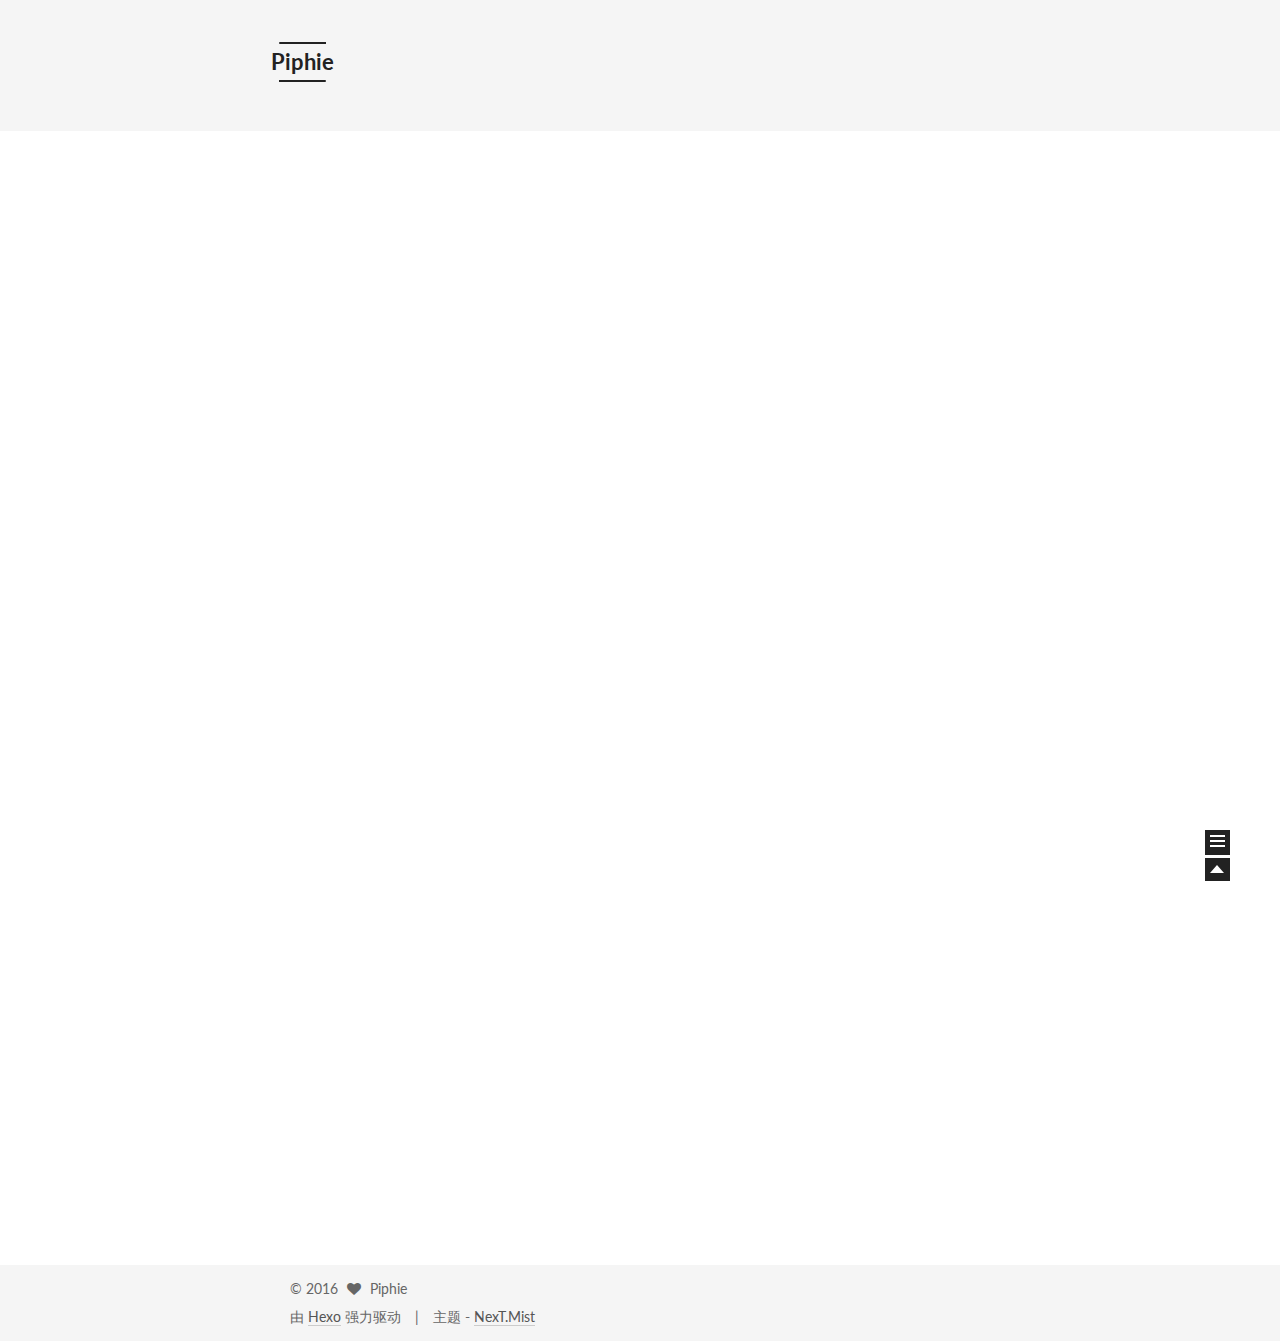
==== index.html @ 18c65bbe "Site updated: 2016-05-06 23:29:53" ====
<!doctype html>



  


<html class="theme-next mist use-motion">
<head>
  <meta charset="UTF-8"/>
<meta http-equiv="X-UA-Compatible" content="IE=edge,chrome=1" />
<meta name="viewport" content="width=device-width, initial-scale=1, maximum-scale=1"/>



<meta http-equiv="Cache-Control" content="no-transform" />
<meta http-equiv="Cache-Control" content="no-siteapp" />












  <link href="/vendors/fancybox/source/jquery.fancybox.css?v=2.1.5" rel="stylesheet" type="text/css"/>




  <link href="//fonts.googleapis.com/css?family=Lato:300,400,700,400italic&subset=latin,latin-ext" rel="stylesheet" type="text/css">



<link href="/vendors/font-awesome/css/font-awesome.min.css?v=4.4.0" rel="stylesheet" type="text/css" />

<link href="/css/main.css?v=0.5.0" rel="stylesheet" type="text/css" />


  <meta name="keywords" content="Pi, e" />








  <link rel="shortcut icon" type="image/x-icon" href="/favicon.ico?v=0.5.0" />






<meta name="description">
<meta property="og:type" content="website">
<meta property="og:title" content="Piphie">
<meta property="og:url" content="http://piphie.com/index.html">
<meta property="og:site_name" content="Piphie">
<meta property="og:description">
<meta name="twitter:card" content="summary">
<meta name="twitter:title" content="Piphie">
<meta name="twitter:description">



<script type="text/javascript" id="hexo.configuration">
  var NexT = window.NexT || {};
  var CONFIG = {
    scheme: 'Mist',
    sidebar: {"position":"left","display":"post"},
    fancybox: true,
    motion: true,
    duoshuo: {
      userId: 0,
      author: '博主'
    }
  };
</script>

  <title> Piphie </title>
</head>

<body itemscope itemtype="http://schema.org/WebPage" lang="zh-Hans">

  








  
  
    
  

  <div class="container one-collumn sidebar-position-left 
   page-home 
 ">
    <div class="headband"></div>

    <header id="header" class="header" itemscope itemtype="http://schema.org/WPHeader">
      <div class="header-inner"><div class="site-meta ">
  

  <div class="custom-logo-site-title">
    <a href="/"  class="brand" rel="start">
      <span class="logo-line-before"><i></i></span>
      <span class="site-title">Piphie</span>
      <span class="logo-line-after"><i></i></span>
    </a>
  </div>
  <p class="site-subtitle">大龄Coding爱好者</p>
</div>

<div class="site-nav-toggle">
  <button>
    <span class="btn-bar"></span>
    <span class="btn-bar"></span>
    <span class="btn-bar"></span>
  </button>
</div>

<nav class="site-nav">
  

  
    <ul id="menu" class="menu ">
      
        
        <li class="menu-item menu-item-home">
          <a href="/" rel="section">
            
              <i class="menu-item-icon fa fa-home fa-fw"></i> <br />
            
            首页
          </a>
        </li>
      
        
        <li class="menu-item menu-item-archives">
          <a href="/archives" rel="section">
            
              <i class="menu-item-icon fa fa-archive fa-fw"></i> <br />
            
            归档
          </a>
        </li>
      
        
        <li class="menu-item menu-item-tags">
          <a href="/tags" rel="section">
            
              <i class="menu-item-icon fa fa-tags fa-fw"></i> <br />
            
            标签
          </a>
        </li>
      

      
      
      
    </ul>
  

  
</nav>

 </div>
    </header>

    <main id="main" class="main">
      <div class="main-inner">
        <div class="content-wrap">
          <div id="content" class="content">
            
  <section id="posts" class="posts-expand">

    

    
    
      
      
        
        
        
      

      
    

    
      

  
  

  
  
  

  <article class="post post-type-normal " itemscope itemtype="http://schema.org/Article">

    
      <header class="post-header">

        
        
          <h1 class="post-title" itemprop="name headline">
            
            
              
                
                <a class="post-title-link" href="/2016/05/06/hello-world/" itemprop="url">
                  Hello World
                </a>
              
            
          </h1>
        

        <div class="post-meta">
          <span class="post-time">
            <span class="post-meta-item-icon">
              <i class="fa fa-calendar-o"></i>
            </span>
            <span class="post-meta-item-text">发表于</span>
            <time itemprop="dateCreated" datetime="2016-05-06T23:23:12+08:00" content="2016-05-06">
              2016-05-06
            </time>
          </span>

          

          
            
          

          

          
          
        </div>
      </header>
    


    <div class="post-body" itemprop="articleBody">

      
      

      
        
          
            <p>Welcome to <a href="https://hexo.io/" target="_blank" rel="external">Hexo</a>! This is your very first post. Check <a href="https://hexo.io/docs/" target="_blank" rel="external">documentation</a> for more info. If you get any problems when using Hexo, you can find the answer in <a href="https://hexo.io/docs/troubleshooting.html" target="_blank" rel="external">troubleshooting</a> or you can ask me on <a href="https://github.com/hexojs/hexo/issues" target="_blank" rel="external">GitHub</a>.</p>
<h2 id="Quick-Start"><a href="#Quick-Start" class="headerlink" title="Quick Start"></a>Quick Start</h2><h3 id="Create-a-new-post"><a href="#Create-a-new-post" class="headerlink" title="Create a new post"></a>Create a new post</h3><figure class="highlight bash"><table><tr><td class="gutter"><pre><span class="line">1</span><br></pre></td><td class="code"><pre><span class="line">$ hexo new <span class="string">"My New Post"</span></span><br></pre></td></tr></table></figure>
<p>More info: <a href="https://hexo.io/docs/writing.html" target="_blank" rel="external">Writing</a></p>
<h3 id="Run-server"><a href="#Run-server" class="headerlink" title="Run server"></a>Run server</h3><figure class="highlight bash"><table><tr><td class="gutter"><pre><span class="line">1</span><br></pre></td><td class="code"><pre><span class="line">$ hexo server</span><br></pre></td></tr></table></figure>
<p>More info: <a href="https://hexo.io/docs/server.html" target="_blank" rel="external">Server</a></p>
<h3 id="Generate-static-files"><a href="#Generate-static-files" class="headerlink" title="Generate static files"></a>Generate static files</h3><figure class="highlight bash"><table><tr><td class="gutter"><pre><span class="line">1</span><br></pre></td><td class="code"><pre><span class="line">$ hexo generate</span><br></pre></td></tr></table></figure>
<p>More info: <a href="https://hexo.io/docs/generating.html" target="_blank" rel="external">Generating</a></p>
<h3 id="Deploy-to-remote-sites"><a href="#Deploy-to-remote-sites" class="headerlink" title="Deploy to remote sites"></a>Deploy to remote sites</h3><figure class="highlight bash"><table><tr><td class="gutter"><pre><span class="line">1</span><br></pre></td><td class="code"><pre><span class="line">$ hexo deploy</span><br></pre></td></tr></table></figure>
<p>More info: <a href="https://hexo.io/docs/deployment.html" target="_blank" rel="external">Deployment</a></p>

          
        
      
    </div>

    <footer class="post-footer">
      

      

      
      
        <div class="post-eof"></div>
      
    </footer>
  </article>


    

  </section>

  


          </div>
          


          

        </div>
        
          
  
  <div class="sidebar-toggle">
    <div class="sidebar-toggle-line-wrap">
      <span class="sidebar-toggle-line sidebar-toggle-line-first"></span>
      <span class="sidebar-toggle-line sidebar-toggle-line-middle"></span>
      <span class="sidebar-toggle-line sidebar-toggle-line-last"></span>
    </div>
  </div>

  <aside id="sidebar" class="sidebar">
    <div class="sidebar-inner">

      

      

      <section class="site-overview sidebar-panel  sidebar-panel-active ">
        <div class="site-author motion-element" itemprop="author" itemscope itemtype="http://schema.org/Person">
          <img class="site-author-image" itemprop="image"
               src="/images/default_avatar.jpg"
               alt="Piphie" />
          <p class="site-author-name" itemprop="name">Piphie</p>
          <p class="site-description motion-element" itemprop="description"></p>
        </div>
        <nav class="site-state motion-element">
          <div class="site-state-item site-state-posts">
            <a href="/archives">
              <span class="site-state-item-count">1</span>
              <span class="site-state-item-name">日志</span>
            </a>
          </div>

          <div class="site-state-item site-state-categories">
            
              <span class="site-state-item-count">0</span>
              <span class="site-state-item-name">分类</span>
              
          </div>

          <div class="site-state-item site-state-tags">
            <a href="/tags">
              <span class="site-state-item-count">0</span>
              <span class="site-state-item-name">标签</span>
              </a>
          </div>

        </nav>

        

        <div class="links-of-author motion-element">
          
        </div>

        
        

        <div class="links-of-author motion-element">
          
        </div>

      </section>

      

    </div>
  </aside>


        
      </div>
    </main>

    <footer id="footer" class="footer">
      <div class="footer-inner">
        <div class="copyright" >
  
  &copy; 
  <span itemprop="copyrightYear">2016</span>
  <span class="with-love">
    <i class="icon-next-heart fa fa-heart"></i>
  </span>
  <span class="author" itemprop="copyrightHolder">Piphie</span>
</div>

<div class="powered-by">
  由 <a class="theme-link" href="http://hexo.io">Hexo</a> 强力驱动
</div>

<div class="theme-info">
  主题 -
  <a class="theme-link" href="https://github.com/iissnan/hexo-theme-next">
    NexT.Mist
  </a>
</div>



      </div>
    </footer>

    <div class="back-to-top"></div>
  </div>

  


  



  <script type="text/javascript" src="/vendors/jquery/index.js?v=2.1.3"></script>

  <script type="text/javascript" src="/vendors/fastclick/lib/fastclick.min.js?v=1.0.6"></script>

  <script type="text/javascript" src="/vendors/jquery_lazyload/jquery.lazyload.js?v=1.9.7"></script>

  <script type="text/javascript" src="/vendors/velocity/velocity.min.js"></script>

  <script type="text/javascript" src="/vendors/velocity/velocity.ui.min.js"></script>

  <script type="text/javascript" src="/vendors/fancybox/source/jquery.fancybox.pack.js"></script>


  


  <script type="text/javascript" src="/js/src/utils.js?v=0.5.0"></script>

  <script type="text/javascript" src="/js/src/motion.js?v=0.5.0"></script>



  
  

  

  


  <script type="text/javascript" src="/js/src/bootstrap.js?v=0.5.0"></script>



  



  



  
  

  
  


</body>
</html>
---- css/main.css ----
/* normalize.css v3.0.2 | MIT License | git.io/normalize */
html {
  font-family: sans-serif; /* 1 */
  -ms-text-size-adjust: 100%; /* 2 */
  -webkit-text-size-adjust: 100%; /* 2 */
}
body {
  margin: 0;
}
article,
aside,
details,
figcaption,
figure,
footer,
header,
hgroup,
main,
menu,
nav,
section,
summary {
  display: block;
}
audio,
canvas,
progress,
video {
  display: inline-block; /* 1 */
  vertical-align: baseline; /* 2 */
}
audio:not([controls]) {
  display: none;
  height: 0;
}
[hidden],
template {
  display: none;
}
a {
  background-color: transparent;
}
a:active,
a:hover {
  outline: 0;
}
abbr[title] {
  border-bottom: 1px dotted;
}
b,
strong {
  font-weight: bold;
}
dfn {
  font-style: italic;
}
h1 {
  font-size: 2em;
  margin: 0.67em 0;
}
mark {
  background: #ff0;
  color: #000;
}
small {
  font-size: 80%;
}
sub,
sup {
  font-size: 75%;
  line-height: 0;
  position: relative;
  vertical-align: baseline;
}
sup {
  top: -0.5em;
}
sub {
  bottom: -0.25em;
}
img {
  border: 0;
}
svg:not(:root) {
  overflow: hidden;
}
figure {
  margin: 1em 40px;
}
hr {
  -moz-box-sizing: content-box;
  box-sizing: content-box;
  height: 0;
}
pre {
  overflow: auto;
}
code,
kbd,
pre,
samp {
  font-family: monospace, monospace;
  font-size: 1em;
}
button,
input,
optgroup,
select,
textarea {
  color: inherit; /* 1 */
  font: inherit; /* 2 */
  margin: 0; /* 3 */
}
button {
  overflow: visible;
}
button,
select {
  text-transform: none;
}
button,
html input[type="button"],
input[type="reset"],
input[type="submit"] {
  -webkit-appearance: button; /* 2 */
  cursor: pointer; /* 3 */
}
button[disabled],
html input[disabled] {
  cursor: default;
}
button::-moz-focus-inner,
input::-moz-focus-inner {
  border: 0;
  padding: 0;
}
input {
  line-height: normal;
}
input[type="checkbox"],
input[type="radio"] {
  box-sizing: border-box; /* 1 */
  padding: 0; /* 2 */
}
input[type="number"]::-webkit-inner-spin-button,
input[type="number"]::-webkit-outer-spin-button {
  height: auto;
}
input[type="search"] {
  -webkit-appearance: textfield; /* 1 */
  -moz-box-sizing: content-box;
  -webkit-box-sizing: content-box; /* 2 */
  box-sizing: content-box;
}
input[type="search"]::-webkit-search-cancel-button,
input[type="search"]::-webkit-search-decoration {
  -webkit-appearance: none;
}
fieldset {
  border: 1px solid #c0c0c0;
  margin: 0 2px;
  padding: 0.35em 0.625em 0.75em;
}
legend {
  border: 0; /* 1 */
  padding: 0; /* 2 */
}
textarea {
  overflow: auto;
}
optgroup {
  font-weight: bold;
}
table {
  border-collapse: collapse;
  border-spacing: 0;
}
td,
th {
  padding: 0;
}
::selection {
  background: #262a30;
  color: #fff;
}
body {
  position: relative;
  font-family: Lato, "PingFang SC", "Microsoft YaHei", sans-serif;
  font-size: 14px;
  line-height: 2;
  color: #555;
  background: #fff;
}
@media (max-width: 767px) {
  body {
    padding-right: 0 !important;
  }
}
@media (min-width: 768px) and (max-width: 991px) {
  body {
    padding-right: 0 !important;
  }
}
@media (min-width: 1600px) {
  body {
    font-size: 16px;
  }
}
h1,
h2,
h3,
h4,
h5,
h6 {
  margin: 0;
  padding: 0;
  font-weight: bold;
  line-height: 1.5;
  font-family: Lato, "PingFang SC", "Microsoft YaHei", sans-serif;
}
h2,
h3,
h4,
h5,
h6 {
  margin: 20px 0 15px;
}
h1 {
  font-size: 24px;
}
@media (max-width: 767px) {
  h1 {
    font-size: 20px;
  }
}
h2 {
  font-size: 22px;
}
@media (max-width: 767px) {
  h2 {
    font-size: 18px;
  }
}
h3 {
  font-size: 20px;
}
@media (max-width: 767px) {
  h3 {
    font-size: 16px;
  }
}
h4 {
  font-size: 18px;
}
@media (max-width: 767px) {
  h4 {
    font-size: 14px;
  }
}
h5 {
  font-size: 16px;
}
@media (max-width: 767px) {
  h5 {
    font-size: 12px;
  }
}
h6 {
  font-size: 14px;
}
@media (max-width: 767px) {
  h6 {
    font-size: 10px;
  }
}
p {
  margin: 0 0 25px 0;
}
a {
  color: #555;
  text-decoration: none;
  border-bottom: 1px solid #999;
  word-wrap: break-word;
}
a:hover {
  color: #222;
  border-bottom-color: #222;
}
ul {
  list-style: none;
}
blockquote {
  margin: 0;
  padding: 0;
}
img {
  display: block;
  margin: auto;
  max-width: 100%;
  height: auto;
}
hr {
  margin: 40px 0;
  height: 3px;
  border: none;
  background-color: #ddd;
  background-image: repeating-linear-gradient(-45deg, #fff, #fff 4px, transparent 4px, transparent 8px);
}
blockquote {
  padding: 0 15px;
  color: #666;
  border-left: 4px solid #ddd;
}
blockquote cite::before {
  content: "-";
  padding: 0 5px;
}
dt {
  font-weight: 700;
}
dd {
  margin: 0;
  padding: 0;
}
.text-left {
  text-align: left;
}
.text-center {
  text-align: center;
}
.text-right {
  text-align: right;
}
.text-justify {
  text-align: justify;
}
.text-nowrap {
  white-space: nowrap;
}
.text-lowercase {
  text-transform: lowercase;
}
.text-uppercase {
  text-transform: uppercase;
}
.text-capitalize {
  text-transform: capitalize;
}
.center-block {
  display: block;
  margin-left: auto;
  margin-right: auto;
}
.clearfix:before,
.clearfix:after {
  content: " ";
  display: table;
}
.clearfix:after {
  clear: both;
}
.pullquote {
  width: 45%;
}
.pullquote.left {
  float: left;
  margin-left: 5px;
  margin-right: 10px;
}
.pullquote.right {
  float: right;
  margin-left: 10px;
  margin-right: 5px;
}
.highlight table,
.gist table {
  width: auto;
}
.highlight table td,
.gist table td {
  border: none;
}
.highlight a,
.gist a {
  color: #222 !important;
  text-decoration: none !important;
}
.affix.affix.affix {
  position: fixed;
}
.translation {
  margin-top: -20px;
  font-size: 14px;
  color: #999;
}
.use-motion .motion-element {
  opacity: 0;
}
table {
  margin: 20px 0;
  width: 100%;
  border-collapse: collapse;
  border-spacing: 0;
  border: 1px solid #ddd;
  font-size: 14px;
}
table>tbody>tr:nth-of-type(odd) {
  background-color: #f9f9f9;
}
table>tbody>tr:hover {
  background-color: #f5f5f5;
}
caption,
th,
td {
  padding: 8px;
  text-align: left;
  vertical-align: middle;
  font-weight: normal;
}
th,
td {
  border-bottom: 3px solid #ddd;
  border-right: 1px solid #eee;
}
th {
  padding-bottom: 10px;
  font-weight: 700;
}
td {
  border-bottom-width: 1px;
}
html,
body {
  height: 100%;
}
.container {
  position: relative;
  min-height: 100%;
}
.header-inner {
  margin: 0 auto;
  padding: 100px 0 70px;
  max-width: 700px;
}
@media (min-width: 1600px) {
  .container .header-inner {
    width: 900px;
  }
}
.main {
  padding-bottom: 150px;
}
.main-inner {
  margin: 0 auto;
  max-width: 700px;
}
@media (min-width: 1600px) {
  .container .main-inner {
    width: 900px;
  }
}
.footer {
  position: absolute;
  left: 0;
  bottom: 0;
  width: 100%;
  min-height: 50px;
}
.footer-inner {
  box-sizing: border-box;
  margin: 20px auto;
  max-width: 700px;
}
@media (min-width: 1600px) {
  .container .footer-inner {
    width: 900px;
  }
}
pre,
.highlight {
  background: #f7f7f7;
  margin: 20px 0;
  padding: 15px;
  overflow: auto;
  font-size: 13px;
  color: #4d4d4c;
  line-height: 1.6;
}
.highlight .gutter pre,
.gist .gist-file .gist-data .line-numbers {
  color: #666;
}
pre,
code {
  font-family: "Input Mono", "PT Mono", Consolas, Monaco, Menlo, monospace;
}
code {
  word-break: break-all;
  background: #eee;
  text-shadow: 0 1px #fff;
  padding: 0 0.3em;
}
pre code {
  background: none;
  text-shadow: none;
  padding: 0;
}
.highlight pre {
  border: none;
  margin: 0;
  padding: 1px;
}
.highlight table {
  margin: 0;
  width: auto;
  border: none;
}
.highlight td {
  border: none;
  padding: 0;
}
.highlight figcaption {
  font-size: 0.85em;
  color: #8e908c;
  line-height: 1em;
  margin-bottom: 1em;
}
.highlight figcaption:before,
.highlight figcaption:after {
  content: " ";
  display: table;
}
.highlight figcaption:after {
  clear: both;
}
.highlight figcaption a {
  float: right;
}
.highlight .gutter pre {
  text-align: right;
  padding-right: 20px;
}
.highlight .line {
  height: 20px;
}
.gist {
  margin: 20px 0;
  border-style: solid;
  border-color: #ccc;
  border-width: 1px 0;
  background: #f7f7f7;
  padding: 15px 40px 15px 15px;
}
.gist .gist-file {
  border: none;
  font-family: "Input Mono", "PT Mono", Consolas, Monaco, Menlo, monospace;
  margin: 0;
}
.gist .gist-file .gist-data {
  background: none;
  border: none;
}
.gist .gist-file .gist-data .line-numbers {
  background: none;
  border: none;
  padding: 0 20px 0 0;
}
.gist .gist-file .gist-data .line-data {
  padding: 0 !important;
}
.gist .gist-file .highlight {
  margin: 0;
  padding: 0;
  border: none;
}
.gist .gist-file .gist-meta {
  background: #f7f7f7;
  color: #8e908c;
  font: 13px Lato, "PingFang SC", "Microsoft YaHei", sans-serif;
  text-shadow: 0 0;
  padding: 0;
  margin-top: 1em;
  margin-left: 40px;
}
.gist .gist-file .gist-meta a {
  color: color-link;
  font-weight: normal;
}
.gist .gist-file .gist-meta a:hover {
  text-decoration: underline;
}
pre .comment {
  color: #8e908c;
}
pre .variable,
pre .attribute,
pre .tag,
pre .regexp,
pre .ruby .constant,
pre .xml .tag .title,
pre .xml .pi,
pre .xml .doctype,
pre .html .doctype,
pre .css .id,
pre .css .class,
pre .css .pseudo {
  color: #c82829;
}
pre .number,
pre .preprocessor,
pre .built_in,
pre .literal,
pre .params,
pre .constant {
  color: #f5871f;
}
pre .ruby .class .title,
pre .css .rules .attribute {
  color: #718c00;
}
pre .string,
pre .value,
pre .inheritance,
pre .header,
pre .ruby .symbol,
pre .xml .cdata {
  color: #718c00;
}
pre .title,
pre .css .hexcolor {
  color: #3e999f;
}
pre .function,
pre .python .decorator,
pre .python .title,
pre .ruby .function .title,
pre .ruby .title .keyword,
pre .perl .sub,
pre .javascript .title,
pre .coffeescript .title {
  color: #4271ae;
}
pre .keyword,
pre .javascript .function {
  color: #8959a8;
}
.full-image.full-image.full-image {
  border: none;
  max-width: 100%;
  width: auto;
  margin: 20px auto;
}
@media (min-width: 992px) {
  .full-image.full-image.full-image {
    max-width: none;
    width: 126%;
    margin: 0 -13%;
  }
}
.blockquote-center,
.page-home .post-type-quote blockquote,
.page-post-detail .post-type-quote blockquote {
  position: relative;
  margin: 40px 0;
  padding: 0;
  border-left: none;
  text-align: center;
}
.blockquote-center::before,
.page-home .post-type-quote blockquote::before,
.page-post-detail .post-type-quote blockquote::before,
.blockquote-center::after,
.page-home .post-type-quote blockquote::after,
.page-post-detail .post-type-quote blockquote::after {
  position: absolute;
  content: ' ';
  display: block;
  width: 100%;
  height: 24px;
  opacity: 0.2;
  background-repeat: no-repeat;
  background-position: 0 -6px;
  background-size: 22px 22px;
}
.blockquote-center::before,
.page-home .post-type-quote blockquote::before,
.page-post-detail .post-type-quote blockquote::before {
  top: -20px;
  background-image: url("../images/quote-l.svg");
  border-top: 1px solid #ccc;
}
.blockquote-center::after,
.page-home .post-type-quote blockquote::after,
.page-post-detail .post-type-quote blockquote::after {
  bottom: -20px;
  background-image: url("../images/quote-r.svg");
  border-bottom: 1px solid #ccc;
  background-position: 100% 8px;
}
.blockquote-center p,
.page-home .post-type-quote blockquote p,
.page-post-detail .post-type-quote blockquote p,
.blockquote-center div,
.page-home .post-type-quote blockquote div,
.page-post-detail .post-type-quote blockquote div {
  text-align: center;
}
.post .post-body .group-picture img {
  box-sizing: border-box;
  padding: 0 3px;
  border: none;
}
.post .group-picture-row {
  overflow: hidden;
  margin-top: 6px;
}
.post .group-picture-row:first-child {
  margin-top: 0;
}
.post .group-picture-column {
  float: left;
}
.page-post-detail .post-body .group-picture-column {
  float: none;
  margin-top: 10px;
  width: auto !important;
}
.page-post-detail .post-body .group-picture-column img {
  margin: 0 auto;
}
.page-archive .group-picture-container {
  overflow: hidden;
}
.page-archive .group-picture-row {
  float: left;
}
.page-archive .group-picture-row:first-child {
  margin-top: 6px;
}
.page-archive .group-picture-column {
  max-width: 150px;
  max-height: 150px;
}
.btn {
  display: inline-block;
  padding: 0 20px;
  font-size: 14px;
  color: #fff;
  background: #222;
  border: 2px solid #222;
  text-decoration: none;
  border-radius: 0;
  transition-property: background-color;
  transition-duration: 0.2s;
  transition-timing-function: ease-in-out;
  transition-delay: 0s;
}
.btn:hover,
.post-more-link .btn:hover {
  border-color: #222;
  color: #222;
  background: #fff;
}
.btn-bar {
  display: block;
  width: 22px;
  height: 2px;
  background: #555;
  border-radius: 1px;
}
.btn-bar+.btn-bar {
  margin-top: 4px;
}
.pagination {
  margin: 120px 0 40px;
  text-align: center;
  border-top: 1px solid #eee;
}
.page-number-basic,
.pagination .prev,
.pagination .next,
.pagination .page-number,
.pagination .space {
  display: inline-block;
  position: relative;
  top: -1px;
  margin: 0 10px;
  padding: 0 10px;
  line-height: 30px;
}
@media (max-width: 767px) {
  .page-number-basic,
  .pagination .prev,
  .pagination .next,
  .pagination .page-number,
  .pagination .space {
    margin: 0 5px;
  }
}
.pagination .prev,
.pagination .next,
.pagination .page-number {
  border-bottom: 0;
  border-top: 1px solid #eee;
  transition-property: border-color;
  transition-duration: 0.2s;
  transition-timing-function: ease-in-out;
  transition-delay: 0s;
}
.pagination .prev:hover,
.pagination .next:hover,
.pagination .page-number:hover {
  border-top-color: #222;
}
.pagination .space {
  padding: 0;
  margin: 0;
}
.pagination .prev {
  margin-left: 0;
}
.pagination .next {
  margin-right: 0;
}
.pagination .page-number.current {
  color: #fff;
  background: #ccc;
  border-top-color: #ccc;
}
@media (max-width: 767px) {
  .pagination {
    border-top: none;
  }
  .pagination .prev,
  .pagination .next,
  .pagination .page-number {
    margin-bottom: 10px;
    border-top: 0;
    border-bottom: 1px solid #eee;
  }
  .pagination .prev:hover,
  .pagination .next:hover,
  .pagination .page-number:hover {
    border-bottom-color: #222;
  }
}
.comments {
  margin: 60px 20px 0;
}
.tag-cloud {
  text-align: center;
}
.tag-cloud a {
  display: inline-block;
  margin: 10px;
}
.back-to-top {
  position: fixed;
  bottom: 19px;
  right: 50px;
  z-index: 1050;
  width: 15px;
  height: 13px;
  padding: 5px;
  background: #222;
  color: #fff;
  cursor: pointer;
  -webkit-transform: translateZ(0);
}
@media (max-width: 767px) {
  .back-to-top {
    display: none;
  }
}
@media (min-width: 768px) and (max-width: 991px) {
  .back-to-top {
    display: none;
  }
}
.back-to-top:before {
  display: block;
  content: " ";
  margin-top: 2px;
  width: 0;
  height: 0;
  border-width: 0 7px 8px 7px;
  border-color: transparent transparent #fff transparent;
  border-style: solid;
}
.header {
  background: #fff;
}
.header-inner {
  position: relative;
}
.headband {
  height: 3px;
  background: #222;
}
.site-meta {
  margin: 0;
  text-align: left;
}
@media (max-width: 767px) {
  .site-meta {
    text-align: center;
  }
}
.brand {
  position: relative;
  display: inline-block;
  padding: 0 40px;
  color: #222;
  background: #222;
  border-bottom: none;
  font-family: Lato, "PingFang SC", "Microsoft YaHei", sans-serif;
}
.brand:hover {
  color: #222;
}
.logo {
  display: inline-block;
  margin-right: 5px;
  line-height: 36px;
  vertical-align: top;
}
.site-title {
  display: inline-block;
  vertical-align: top;
  line-height: 36px;
  font-size: 20px;
  font-weight: normal;
}
.site-subtitle {
  margin-top: 10px;
  font-size: 13px;
  color: #999;
}
.use-motion .brand {
  opacity: 0;
}
.use-motion .logo,
.use-motion .site-title,
.use-motion .site-subtitle {
  opacity: 0;
  position: relative;
  top: -10px;
}
.site-nav-toggle {
  display: none;
  position: absolute;
  top: 10px;
  left: 10px;
}
@media (max-width: 767px) {
  .site-nav-toggle {
    display: block;
  }
}
.site-nav-toggle button {
  margin-top: 2px;
  padding: 9px 10px;
  background: transparent;
  border: none;
}
@media (max-width: 767px) {
  .site-nav {
    display: none;
    margin: 0 -10px;
    padding: 0 10px;
    clear: both;
    border-top: 1px solid #ddd;
  }
}
@media (min-width: 768px) and (max-width: 991px) {
  .site-nav {
    display: block !important;
  }
}
@media (min-width: 992px) {
  .site-nav {
    display: block !important;
  }
}
.menu {
  margin-top: 20px;
  padding-left: 0;
  text-align: center;
}
@media (max-width: 767px) {
  .menu {
    padding-left: 10px;
  }
}
.menu .menu-item {
  display: inline-block;
  margin: 0 10px;
}
@media screen and (max-width: 767px) {
  .menu .menu-item {
    margin-top: 10px;
  }
}
.menu .menu-item a {
  display: block;
  font-size: 13px;
  text-transform: capitalize;
  line-height: 1.5;
  border-bottom: 1px solid transparent;
  transition-property: border-color;
  transition-duration: 0.2s;
  transition-timing-function: ease-in-out;
  transition-delay: 0s;
}
.menu .menu-item a:hover {
  border-bottom-color: #222;
}
.use-motion .menu-item {
  opacity: 0;
}
.post-body .fancybox img {
  display: block !important;
  margin: 0 auto;
  cursor: pointer;
  cursor: zoom-in;
  cursor: -webkit-zoom-in;
}
.post-body .image-caption,
.post-body .figure .caption {
  margin: 10px auto 15px;
  text-align: center;
  font-size: 14px;
  color: #999;
  font-weight: bold;
  line-height: 1;
}
.post-sticky-flag {
  display: inline-block;
  font-size: 16px;
  -ms-transform: rotate(30deg);
  transform: rotate(30deg);
}
.posts-expand {
  padding-top: 40px;
}
@media (max-width: 767px) {
  .posts-expand {
    margin: 0 20px;
  }
  .post-body pre,
  .post-body .highlight {
    padding: 10px;
  }
  .post-body pre .gutter pre,
  .post-body .highlight .gutter pre {
    padding-right: 10px;
  }
}
@media (min-width: 992px) {
  .posts-expand .post-body {
    text-align: justify;
  }
}
.posts-expand .post-body h2,
.posts-expand .post-body h3,
.posts-expand .post-body h4,
.posts-expand .post-body h5,
.posts-expand .post-body h6 {
  padding-top: 10px;
}
.posts-expand .post-body h2 .header-anchor,
.posts-expand .post-body h3 .header-anchor,
.posts-expand .post-body h4 .header-anchor,
.posts-expand .post-body h5 .header-anchor,
.posts-expand .post-body h6 .header-anchor {
  float: right;
  margin-left: 10px;
  color: #ccc;
  border-bottom-style: none;
  visibility: hidden;
}
.posts-expand .post-body h2 .header-anchor:hover,
.posts-expand .post-body h3 .header-anchor:hover,
.posts-expand .post-body h4 .header-anchor:hover,
.posts-expand .post-body h5 .header-anchor:hover,
.posts-expand .post-body h6 .header-anchor:hover {
  color: inherit;
}
.posts-expand .post-body h2:hover .header-anchor,
.posts-expand .post-body h3:hover .header-anchor,
.posts-expand .post-body h4:hover .header-anchor,
.posts-expand .post-body h5:hover .header-anchor,
.posts-expand .post-body h6:hover .header-anchor {
  visibility: visible;
}
.posts-expand .post-body img {
  box-sizing: border-box;
  margin: auto;
  padding: 3px;
  border: 1px solid #ddd;
}
.posts-expand .fancybox img {
  margin: 0 auto;
}
@media (max-width: 767px) {
  .posts-collapse {
    margin: 0 20px;
  }
  .posts-collapse .post-title,
  .posts-collapse .post-meta {
    display: block;
    width: auto;
    text-align: left;
  }
}
.posts-collapse {
  margin-left: 0;
}
@media (max-width: 767px) {
  .posts-collapse {
    margin: 0 20px;
  }
}
.posts-collapse .collection-title {
  position: relative;
  margin: 60px 0;
}
.posts-collapse .collection-title h2 {
  margin-left: 20px;
}
.posts-collapse .collection-title small {
  color: #bbb;
}
.posts-collapse .collection-title::before {
  content: " ";
  position: absolute;
  left: 0;
  top: 50%;
  margin-left: -4px;
  margin-top: -4px;
  width: 8px;
  height: 8px;
  background: #bbb;
  border-radius: 50%;
}
.posts-collapse .post {
  margin: 30px 0;
}
.posts-collapse .post-header {
  position: relative;
  transition-duration: 0.2s;
  transition-timing-function: ease-in-out;
  transition-delay: 0s;
  transition-property: border;
  border-bottom: 1px dashed #ccc;
}
.posts-collapse .post-header::before {
  content: " ";
  position: absolute;
  left: 0;
  top: 12px;
  width: 6px;
  height: 6px;
  margin-left: -4px;
  background: #bbb;
  border-radius: 50%;
  border: 1px solid #fff;
  transition-duration: 0.2s;
  transition-timing-function: ease-in-out;
  transition-delay: 0s;
  transition-property: background;
}
.posts-collapse .post-header:hover {
  border-bottom-color: #666;
}
.posts-collapse .post-header:hover::before {
  background: #222;
}
.posts-collapse .post-meta {
  position: absolute;
  font-size: 12px;
  left: 20px;
  top: 5px;
}
.posts-collapse .post-comments-count {
  display: none;
}
.posts-collapse .post-title {
  margin-left: 60px;
  font-size: 16px;
  font-weight: normal;
  font-family: Lato, "PingFang SC", "Microsoft YaHei", sans-serif;
  line-height: inherit;
}
.posts-collapse .post-title::after {
  margin-left: 3px;
  opacity: 0.6;
}
.posts-collapse .post-title a {
  color: #666;
  border-bottom: none;
}
.page-home .post-type-quote .post-header,
.page-post-detail .post-type-quote .post-header,
.page-home .post-type-quote .post-tags,
.page-post-detail .post-type-quote .post-tags {
  display: none;
}
.posts-expand .post-title {
  font-size: 26px;
  text-align: center;
  word-break: break-word;
}
@media (max-width: 767px) {
  .posts-expand .post-title {
    font-size: 22px;
  }
}
.posts-expand .post-title-link {
  display: inline-block;
  position: relative;
  color: #555;
  border-bottom: none;
  line-height: 1.2;
  vertical-align: top;
}
.posts-expand .post-title-link::before {
  content: "";
  position: absolute;
  width: 100%;
  height: 2px;
  bottom: 0;
  left: 0;
  background-color: #000;
  visibility: hidden;
  transform: scaleX(0);
  transition-duration: 0.2s;
  transition-timing-function: ease-in-out;
  transition-delay: 0s;
}
.posts-expand .post-title-link:hover::before {
  visibility: visible;
  transform: scaleX(1);
}
.posts-expand .post-title-link .fa {
  font-size: 16px;
}
.posts-expand .post-meta {
  margin: 3px 0 60px 0;
  color: #999;
  font-size: 12px;
  text-align: center;
}
.posts-expand .post-meta .post-category-list {
  display: inline-block;
  margin: 0;
  padding: 3px;
}
.posts-expand .post-meta .post-category-list-link {
  color: #999;
}
.post-meta-item-icon {
  display: none;
  margin-right: 3px;
}
@media (min-width: 768px) and (max-width: 991px) {
  .post-meta-item-icon {
    display: inline-block;
  }
}
@media (max-width: 767px) {
  .post-meta-item-icon {
    display: inline-block;
  }
}
@media (min-width: 768px) and (max-width: 991px) {
  .post-meta-item-text {
    display: none;
  }
}
@media (max-width: 767px) {
  .post-meta-item-text {
    display: none;
  }
}
@media (max-width: 767px) {
  .posts-expand .post-comments-count {
    display: none;
  }
}
.post-more-link {
  margin-top: 50px;
}
.post-more-link .btn {
  color: #555;
  font-size: 14px;
  background: transparent;
  border-radius: 0;
}
.posts-expand .post-tags {
  margin-top: 40px;
  text-align: center;
}
.posts-expand .post-tags a {
  display: inline-block;
  margin-right: 10px;
  font-size: 13px;
}
.post-nav {
  overflow: hidden;
  margin-top: 60px;
  padding: 10px;
  white-space: nowrap;
  border-top: 1px solid #eee;
}
.post-nav-item {
  display: inline-block;
  width: 50%;
  white-space: normal;
}
.post-nav-item a {
  position: relative;
  display: inline-block;
  line-height: 25px;
  font-size: 14px;
  color: #555;
  border-bottom: none;
}
.post-nav-item a:hover {
  color: #222;
  border-bottom: none;
}
.post-nav-item a:active {
  top: 2px;
}
.post-nav-item a i {
  font-size: 12px;
}
.post-nav-prev {
  text-align: right;
}
.posts-expand .post-eof {
  display: block;
  margin: 80px auto 60px;
  width: 8%;
  height: 1px;
  background: #ccc;
  text-align: center;
}
.post:last-child .post-eof.post-eof.post-eof {
  display: none;
}
.post-gallery {
  display: table;
  table-layout: fixed;
  width: 100%;
  border-collapse: separate;
}
.post-gallery-row {
  display: table-row;
}
.post-gallery .post-gallery-img {
  display: table-cell;
  text-align: center;
  vertical-align: middle;
  border: none;
}
.post-gallery .post-gallery-img img {
  max-width: 100%;
  max-height: 100%;
  border: none;
}
.fancybox-close,
.fancybox-close:hover {
  border: none;
}
.sidebar {
  width: 0;
  position: fixed;
  right: 0;
  top: 0;
  bottom: 0;
  z-index: 1040;
  box-shadow: inset 0 2px 6px #000;
  background: #222;
  -webkit-transform: translateZ(0);
}
.sidebar a {
  color: #999;
  border-bottom-color: #555;
}
.sidebar a:hover {
  color: #eee;
}
@media (min-width: 768px) and (max-width: 991px) {
  .sidebar {
    display: none !important;
  }
}
@media (max-width: 767px) {
  .sidebar {
    display: none !important;
  }
}
.sidebar-inner {
  position: relative;
  padding: 20px 10px;
  color: #999;
  text-align: center;
}
.sidebar-toggle {
  position: fixed;
  right: 50px;
  bottom: 45px;
  width: 15px;
  height: 15px;
  padding: 5px;
  background: #222;
  line-height: 0;
  z-index: 1050;
  cursor: pointer;
  -webkit-transform: translateZ(0);
}
@media (min-width: 768px) and (max-width: 991px) {
  .sidebar-toggle {
    display: none;
  }
}
@media (max-width: 767px) {
  .sidebar-toggle {
    display: none;
  }
}
.sidebar-toggle-line {
  position: relative;
  display: inline-block;
  vertical-align: top;
  height: 2px;
  width: 100%;
  background: #fff;
  margin-top: 3px;
}
.sidebar-toggle-line:first-child {
  margin-top: 0;
}
.site-author-image {
  display: block;
  margin: 0 auto;
  max-width: 96px;
  height: auto;
  border: 2px solid #333;
  padding: 2px;
}
.site-author-name {
  margin: 5px 0 0;
  color: #f5f5f5;
}
.site-description {
  margin-top: 5px;
  font-size: 14px;
  color: #555;
}
.site-state {
  overflow: hidden;
  line-height: 1.4;
  white-space: nowrap;
}
.site-state-item {
  display: inline-block;
  padding: 0 15px;
  border-left: 1px solid #333;
}
.site-state-item:first-child {
  border-left: none;
}
.site-state-item a {
  border-bottom: none;
}
.site-state-item-count {
  display: block;
  text-align: center;
  color: inherit;
  font-weight: 600;
  font-size: 18px;
}
.site-state-item-name {
  font-size: 13px;
  color: inherit;
}
.feed-link {
  margin-top: 20px;
}
.feed-link a {
  display: inline-block;
  padding: 0 15px;
  color: #fc6423;
  border: 1px solid #fc6423;
  border-radius: 4px;
}
.feed-link a i {
  color: #fc6423;
  font-size: 14px;
}
.feed-link a:hover {
  color: #fff;
  background: #fc6423;
}
.feed-link a:hover i {
  color: #fff;
}
.links-of-author {
  margin-top: 20px;
}
.links-of-author a {
  display: inline-block;
  vertical-align: middle;
  margin-right: 10px;
  margin-bottom: 10px;
  border-bottom-color: #555;
  font-size: 13px;
}
.links-of-author a:before {
  display: inline-block;
  vertical-align: middle;
  margin-right: 3px;
  content: " ";
  width: 4px;
  height: 4px;
  border-radius: 50%;
  background: #ad4df1;
}
.sidebar-nav {
  margin: 0 0 20px;
  padding-left: 0;
}
.sidebar-nav li {
  display: inline-block;
  cursor: pointer;
  border-bottom: 1px solid transparent;
  font-size: 14px;
  color: #555;
}
.sidebar-nav li:hover {
  color: #f5f5f5;
}
.page-post-detail .sidebar-nav-toc {
  padding: 0 5px;
}
.page-post-detail .sidebar-nav-overview {
  margin-left: 10px;
}
.sidebar-nav .sidebar-nav-active {
  color: #87daff;
  border-bottom-color: #87daff;
}
.sidebar-nav .sidebar-nav-active:hover {
  color: #87daff;
}
.sidebar-panel {
  display: none;
}
.sidebar-panel-active {
  display: block;
}
.post-toc {
  overflow: hidden;
  position: relative;
}
.post-toc-empty {
  font-size: 14px;
  color: #666;
}
.post-toc ol {
  overflow: auto;
  margin: 0;
  padding: 0 10px 10px;
  text-align: left;
  list-style: none;
  font-size: 14px;
}
.post-toc ol a {
  color: #999;
}
.post-toc ol a:hover {
  color: #ccc;
}
.post-toc .nav .nav-child {
  display: none;
}
.post-toc .nav .active > .nav-child {
  display: block;
}
.post-toc .nav .active-current > .nav-child {
  display: block;
}
.post-toc .nav .active-current > .nav-child > .nav-item {
  display: block;
}
.post-toc .nav .active > a {
  color: #ccc;
}
.post-toc .nav .active-current > a {
  color: #87daff;
}
.post-toc .nav .active-current > a:hover {
  color: #87daff;
}
.post-toc-indicator {
  height: 20px;
  text-align: center;
  color: #fff;
  font-size: 14px;
}
.post-toc-indicator-top {
  opacity: 0;
  margin-top: 10px;
}
.post-toc-indicator-bottom {
  position: absolute;
  width: 100%;
}
.footer {
  font-size: 14px;
  color: #999;
}
.footer img {
  border: none;
}
.footer-inner {
  text-align: center;
}
.with-love {
  display: inline-block;
  margin: 0 5px;
}
.powered-by,
.theme-info {
  display: inline-block;
}
.powered-by {
  margin-right: 10px;
}
.powered-by::after {
  content: "|";
  padding-left: 10px;
}
.cc-license {
  margin-top: 10px;
  text-align: center;
}
.cc-license .cc-opacity {
  opacity: 0.7;
  border-bottom: none;
}
.cc-license .cc-opacity:hover {
  opacity: 0.9;
}
.cc-license img {
  display: inline-block;
}
.theme-next #ds-thread #ds-reset {
  color: #555;
}
.theme-next #ds-thread #ds-reset .ds-replybox {
  margin-bottom: 30px;
}
.theme-next #ds-thread #ds-reset .ds-replybox .ds-avatar,
.theme-next #ds-reset .ds-avatar img {
  box-shadow: none;
}
.theme-next #ds-thread #ds-reset .ds-textarea-wrapper {
  border-color: #c7d4e1;
  background: none;
  border-top-right-radius: 3px;
  border-top-left-radius: 3px;
}
.theme-next #ds-thread #ds-reset .ds-textarea-wrapper textarea {
  height: 60px;
}
.theme-next #ds-reset .ds-rounded-top {
  border-radius: 0;
}
.theme-next #ds-thread #ds-reset .ds-post-toolbar {
  box-sizing: border-box;
  border: 1px solid #c7d4e1;
  background: #f6f8fa;
}
.theme-next #ds-thread #ds-reset .ds-post-options {
  height: 40px;
  border: none;
  background: none;
}
.theme-next #ds-thread #ds-reset .ds-toolbar-buttons {
  top: 11px;
}
.theme-next #ds-thread #ds-reset .ds-sync {
  top: 5px;
}
.theme-next #ds-thread #ds-reset .ds-post-button {
  top: 4px;
  right: 5px;
  width: 90px;
  height: 30px;
  border: 1px solid #c5ced7;
  border-radius: 3px;
  background-image: linear-gradient(#fbfbfc, #f5f7f9);
  color: #60676d;
}
.theme-next #ds-thread #ds-reset .ds-post-button:hover {
  background-position: 0 -30px;
  color: #60676d;
}
.theme-next #ds-thread #ds-reset .ds-comments-info {
  padding: 10px 0;
}
.theme-next #ds-thread #ds-reset .ds-sort {
  display: none;
}
.theme-next #ds-thread #ds-reset li.ds-tab a.ds-current {
  border: none;
  background: #f6f8fa;
  color: #60676d;
}
.theme-next #ds-thread #ds-reset li.ds-tab a.ds-current:hover {
  background-color: #e9f0f7;
  color: #60676d;
}
.theme-next #ds-thread #ds-reset li.ds-tab a {
  border-radius: 2px;
  padding: 5px;
}
.theme-next #ds-thread #ds-reset .ds-login-buttons p {
  color: #999;
  line-height: 36px;
}
.theme-next #ds-thread #ds-reset .ds-login-buttons .ds-service-list li {
  height: 28px;
}
.theme-next #ds-thread #ds-reset .ds-service-list a {
  background: none;
  padding: 5px;
  border: 1px solid;
  border-radius: 3px;
  text-align: center;
}
.theme-next #ds-thread #ds-reset .ds-service-list a:hover {
  color: #fff;
  background: #666;
}
.theme-next #ds-thread #ds-reset .ds-service-list .ds-weibo {
  color: #fc9b00;
  border-color: #fc9b00;
}
.theme-next #ds-thread #ds-reset .ds-service-list .ds-weibo:hover {
  background: #fc9b00;
}
.theme-next #ds-thread #ds-reset .ds-service-list .ds-qq {
  color: #60a3ec;
  border-color: #60a3ec;
}
.theme-next #ds-thread #ds-reset .ds-service-list .ds-qq:hover {
  background: #60a3ec;
}
.theme-next #ds-thread #ds-reset .ds-service-list .ds-renren {
  color: #2e7ac4;
  border-color: #2e7ac4;
}
.theme-next #ds-thread #ds-reset .ds-service-list .ds-renren:hover {
  background: #2e7ac4;
}
.theme-next #ds-thread #ds-reset .ds-service-list .ds-douban {
  color: #37994c;
  border-color: #37994c;
}
.theme-next #ds-thread #ds-reset .ds-service-list .ds-douban:hover {
  background: #37994c;
}
.theme-next #ds-thread #ds-reset .ds-service-list .ds-kaixin {
  color: #fef20d;
  border-color: #fef20d;
}
.theme-next #ds-thread #ds-reset .ds-service-list .ds-kaixin:hover {
  background: #fef20d;
}
.theme-next #ds-thread #ds-reset .ds-service-list .ds-netease {
  color: #f00;
  border-color: #f00;
}
.theme-next #ds-thread #ds-reset .ds-service-list .ds-netease:hover {
  background: #f00;
}
.theme-next #ds-thread #ds-reset .ds-service-list .ds-sohu {
  color: #ffcb05;
  border-color: #ffcb05;
}
.theme-next #ds-thread #ds-reset .ds-service-list .ds-sohu:hover {
  background: #ffcb05;
}
.theme-next #ds-thread #ds-reset .ds-service-list .ds-baidu {
  color: #2831e0;
  border-color: #2831e0;
}
.theme-next #ds-thread #ds-reset .ds-service-list .ds-baidu:hover {
  background: #2831e0;
}
.theme-next #ds-thread #ds-reset .ds-service-list .ds-google {
  color: #166bec;
  border-color: #166bec;
}
.theme-next #ds-thread #ds-reset .ds-service-list .ds-google:hover {
  background: #166bec;
}
.theme-next #ds-thread #ds-reset .ds-service-list .ds-weixin {
  color: #00ce0d;
  border-color: #00ce0d;
}
.theme-next #ds-thread #ds-reset .ds-service-list .ds-weixin:hover {
  background: #00ce0d;
}
.theme-next #ds-thread #ds-reset .ds-service-list .ds-more-services {
  border: none;
}
.theme-next #ds-thread #ds-reset .ds-service-list .ds-more-services:hover {
  background: none;
}
.theme-next #ds-reset .duoshuo-ua-admin {
  display: inline-block;
  color: #f00;
}
.theme-next #ds-reset .duoshuo-ua-platform,
.theme-next #ds-reset .duoshuo-ua-browser {
  color: #ccc;
}
.theme-next #ds-reset .duoshuo-ua-platform .fa,
.theme-next #ds-reset .duoshuo-ua-browser .fa {
  display: inline-block;
  margin-right: 3px;
}
.theme-next #ds-reset .duoshuo-ua-separator {
  display: inline-block;
  margin-left: 5px;
}
.theme-next .this_ua {
  background-color: #ccc !important;
  border-radius: 4px;
  padding: 0 5px !important;
  margin: 1px 1px !important;
  border: 1px solid #bbb !important;
  color: #fff;
  display: inline-block !important;
}
.theme-next .this_ua.admin {
  background-color: #d9534f !important;
  border-color: #d9534f !important;
}
.theme-next .this_ua.platform.iOS,
.theme-next .this_ua.platform.Mac,
.theme-next .this_ua.platform.Windows {
  background-color: #39b3d7 !important;
  border-color: #46b8da !important;
}
.theme-next .this_ua.platform.Linux {
  background-color: #3a3a3a !important;
  border-color: #1f1f1f !important;
}
.theme-next .this_ua.platform.Android {
  background-color: #00c47d !important;
  border-color: #01b171 !important;
}
.theme-next .this_ua.browser.Mobile,
.theme-next .this_ua.browser.Chrome {
  background-color: #5cb85c !important;
  border-color: #4cae4c !important;
}
.theme-next .this_ua.browser.Firefox {
  background-color: #f0ad4e !important;
  border-color: #eea236 !important;
}
.theme-next .this_ua.browser.Maxthon,
.theme-next .this_ua.browser.IE {
  background-color: #428bca !important;
  border-color: #357ebd !important;
}
.theme-next .this_ua.browser.baidu,
.theme-next .this_ua.browser.UCBrowser,
.theme-next .this_ua.browser.Opera {
  background-color: #d9534f !important;
  border-color: #d43f3a !important;
}
.theme-next .this_ua.browser.Android,
.theme-next .this_ua.browser.QQBrowser {
  background-color: #78ace9 !important;
  border-color: #4cae4c !important;
}
.post-spread {
  margin-top: 20px;
  text-align: center;
}
.jiathis_style {
  display: inline-block;
}
.jiathis_style a {
  border: none;
}
.use-motion .post {
  opacity: 0;
}
.page-archive .archive-page-counter {
  position: relative;
  top: 3px;
  left: 20px;
}
@media (max-width: 767px) {
  .page-archive .archive-page-counter {
    top: 5px;
  }
}
.page-archive .posts-collapse {
  position: relative;
  z-index: 1010;
}
.page-archive .posts-collapse::after {
  top: 20px;
  left: 0;
  margin-left: -2px;
  width: 4px;
  height: 100%;
  background: #f5f5f5;
  z-index: -1;
}
.page-archive .posts-collapse .archive-move-on {
  position: absolute;
  top: 11px;
  left: 0;
  margin-left: -6px;
  width: 10px;
  height: 10px;
  opacity: 0.5;
  background: #555;
  border: 1px solid #fff;
  border-radius: 50%;
}
.page-archive .posts-collapse::before,
.page-archive .posts-collapse::after {
  content: " ";
  position: absolute;
}
.category-all-page .category-all-title {
  text-align: center;
}
.category-all-page .category-all {
  margin-top: 20px;
}
.category-all-page .category-list {
  margin: 0;
  padding: 0;
  list-style: none;
}
.category-all-page .category-list-item {
  display: inline-block;
  margin: 10px;
}
.category-all-page .category-list-count {
  color: #bbb;
}
.category-all-page .category-list-count:before {
  display: inline;
  content: " (";
}
.category-all-page .category-list-count:after {
  display: inline;
  content: ") ";
}
.page-post-detail .sidebar-toggle-line {
  background: #87daff;
}
.page-post-detail .comments {
  overflow: hidden;
}
h1,
h2,
h3,
h4,
h5,
h6 {
  margin: 20px 0 10px;
}
p {
  margin: 0 0 25px 0;
}
a {
  border-bottom-color: #ccc;
}
hr {
  margin: 20px 0;
  height: 2px;
}
ul li {
  list-style: circle;
}
.header {
  background: #f5f5f5;
}
.header-inner {
  margin-bottom: 80px;
  padding: 40px 0;
}
.header-inner:before,
.header-inner:after {
  content: " ";
  display: table;
}
.header-inner:after {
  clear: both;
}
@media (max-width: 767px) {
  .header-inner {
    margin-bottom: 50px;
    padding: 10px;
  }
}
.site-meta {
  float: left;
  margin-left: -20px;
}
@media (max-width: 767px) {
  .site-meta {
    margin-left: 10px;
  }
}
.site-meta .brand {
  padding: 2px 1px;
  background: none;
}
@media (max-width: 767px) {
  .site-meta .brand {
    display: block;
  }
}
.site-meta .logo {
  display: none;
}
.site-meta .site-title {
  font-size: 22px;
  font-weight: bolder;
}
@media (max-width: 767px) {
  .site-meta .site-title {
    line-height: 34px;
  }
}
.logo-line-before,
.logo-line-after {
  display: block;
  overflow: hidden;
  margin: 0 auto;
  width: 75%;
}
@media (max-width: 767px) {
  .logo-line-before,
  .logo-line-after {
    display: none;
  }
}
.logo-line-before i,
.logo-line-after i {
  position: relative;
  display: block;
  height: 2px;
  background: #222;
}
@media (max-width: 767px) {
  .logo-line-before i,
  .logo-line-after i {
    height: 3px;
  }
}
.use-motion .logo-line-before i {
  left: -100%;
}
.use-motion .logo-line-after i {
  right: -100%;
}
.site-subtitle {
  display: none;
}
.site-nav-toggle {
  position: static;
  float: right;
}
.menu {
  float: right;
  margin: 8px 0 0 20px;
  padding: 0 20px;
}
@media (max-width: 767px) {
  .menu {
    margin: 0;
    padding: 0;
  }
}
.menu br {
  display: none;
}
.menu .menu-item {
  margin: 0;
}
@media (max-width: 767px) {
  .menu .menu-item {
    display: block;
  }
}
.menu .menu-item a {
  padding: 5px 10px;
  background: none;
  border: none;
  transition-property: background;
}
@media (max-width: 767px) {
  .menu .menu-item a {
    text-align: left;
  }
}
.menu .menu-item a:hover {
  background: #e1e1e1;
}
.menu a::before {
  display: none;
}
@media (max-width: 767px) {
  .menu a::before {
    display: block;
  }
}
@media (max-width: 767px) {
  .menu {
    float: none;
  }
}
.menu-left {
  float: left;
}
@media (max-width: 767px) {
  .menu-left {
    float: none;
  }
}
.menu-item-icon {
  display: none;
}
.posts-expand {
  padding-top: 0;
}
.posts-expand .post-title,
.posts-expand .post-meta {
  text-align: left;
}
@media (max-width: 767px) {
  .posts-expand .post-title,
  .posts-expand .post-meta {
    text-align: center;
  }
}
.posts-expand .post-eof {
  display: none;
}
.posts-expand .post {
  margin-top: 120px;
}
.posts-expand .post:first-child {
  margin-top: 0;
}
.posts-expand .post-meta {
  margin-top: 5px;
  margin-bottom: 20px;
}
.posts-expand .post-title {
  position: relative;
  font-size: 26px;
  font-weight: 400;
}
@media (max-width: 767px) {
  .posts-expand .post-title {
    font-size: 20px;
  }
}
@media (min-width: 1600px) {
  .posts-expand .post-title {
    font-size: 26px;
  }
}
.posts-expand .post-title:hover:before {
  background: #222;
}
.posts-expand .post-body img {
  margin: 0;
}
.posts-expand .post-tags {
  text-align: left;
}
.posts-expand .post-tags a {
  padding: 1px 5px;
  background: #f5f5f5;
  border-bottom: none;
}
.posts-expand .post-tags a:hover {
  background: #ccc;
}
.posts-expand .post-nav {
  margin-top: 40px;
}
.post-more-link {
  margin-top: 20px;
  text-align: left;
}
.post-more-link a {
  padding: 0;
  font-size: 14px;
  color: #666;
  background: none;
  border: none;
  border-bottom: 2px solid #666;
  transition-property: border;
}
@media (max-width: 767px) {
  .post-more-link a {
    font-size: 12px;
  }
}
@media (min-width: 1600px) {
  .post-more-link a {
    font-size: 16px;
  }
}
.post-more-link a:hover {
  border-bottom-color: #222;
}
.btn {
  padding: 0 10px;
  border-width: 2px;
  border-radius: 0;
}
.headband {
  display: none;
}
.site-search {
  float: right;
  margin-top: 8px;
}
@media (max-width: 767px) {
  .site-search {
    float: none;
    padding: 0 10px;
  }
}
.site-search input {
  padding: 3px;
  border: none;
  padding-left: 18px;
  border-radius: 0;
  width: 140px;
  background: url("[data-uri]") no-repeat 0 50%;
  background-size: 12px 12px;
  outline: none;
  border-bottom: 1px solid #999;
  opacity: 0.5;
}
.site-search input:focus {
  opacity: 1;
}
.page-post-detail .post-title,
.page-post-detail .post-meta {
  text-align: center;
}
.page-post-detail .post-title:before {
  display: none;
}
.page-post-detail .post-meta {
  margin-bottom: 60px;
}
.pagination {
  margin: 120px 0 0;
  text-align: left;
}
@media (max-width: 767px) {
  .pagination {
    margin: 80px 10px 0;
    text-align: center;
  }
}
.footer {
  margin-top: 80px;
  padding: 10px 0;
  background: #f5f5f5;
  color: #666;
}
.footer-inner {
  margin: 0 auto;
  text-align: left;
}
@media (max-width: 767px) {
  .footer-inner {
    text-align: center;
  }
}
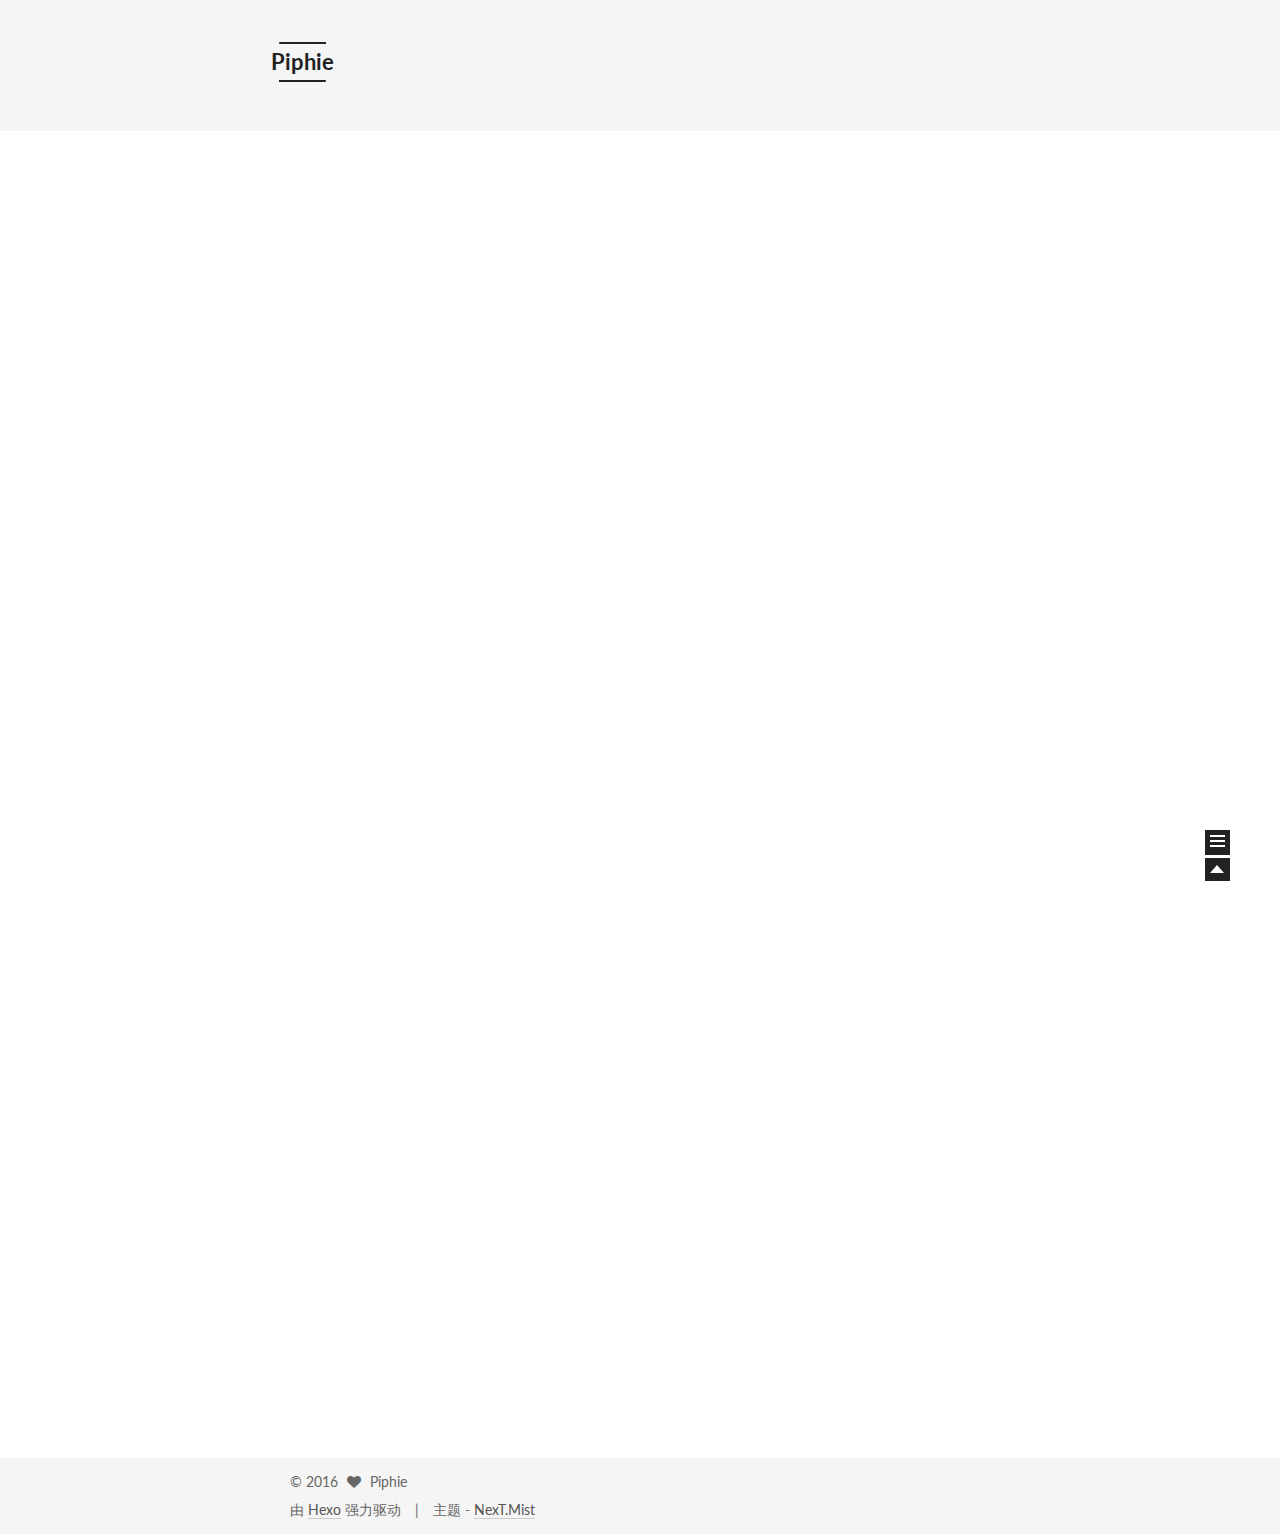
==== commit 86d9938b: "Site updated: 2016-05-08 23:37:00" ====
--- a/index.html
+++ b/index.html
@@ -221,6 +221,89 @@
             
               
                 
+                <a class="post-title-link" href="/2016/05/07/hahah/" itemprop="url">
+                  hahah
+                </a>
+              
+            
+          </h1>
+        
+
+        <div class="post-meta">
+          <span class="post-time">
+            <span class="post-meta-item-icon">
+              <i class="fa fa-calendar-o"></i>
+            </span>
+            <span class="post-meta-item-text">发表于</span>
+            <time itemprop="dateCreated" datetime="2016-05-07T00:34:52+08:00" content="2016-05-07">
+              2016-05-07
+            </time>
+          </span>
+
+          
+
+          
+            
+          
+
+          
+
+          
+          
+        </div>
+      </header>
+    
+
+
+    <div class="post-body" itemprop="articleBody">
+
+      
+      
+
+      
+        
+          
+            
+          
+        
+      
+    </div>
+
+    <footer class="post-footer">
+      
+
+      
+
+      
+      
+        <div class="post-eof"></div>
+      
+    </footer>
+  </article>
+
+
+    
+      
+
+  
+  
+
+  
+  
+  
+
+  <article class="post post-type-normal " itemscope itemtype="http://schema.org/Article">
+
+    
+      <header class="post-header">
+
+        
+        
+          <h1 class="post-title" itemprop="name headline">
+            
+            
+              
+                
                 <a class="post-title-link" href="/2016/05/06/hello-world/" itemprop="url">
                   Hello World
                 </a>
@@ -334,7 +417,7 @@
         <nav class="site-state motion-element">
           <div class="site-state-item site-state-posts">
             <a href="/archives">
-              <span class="site-state-item-count">1</span>
+              <span class="site-state-item-count">2</span>
               <span class="site-state-item-name">日志</span>
             </a>
           </div>
--- a/css/main.css
+++ b/css/main.css
@@ -1528,7 +1528,7 @@
   width: 4px;
   height: 4px;
   border-radius: 50%;
-  background: #ad4df1;
+  background: #786c5c;
 }
 .sidebar-nav {
   margin: 0 0 20px;
